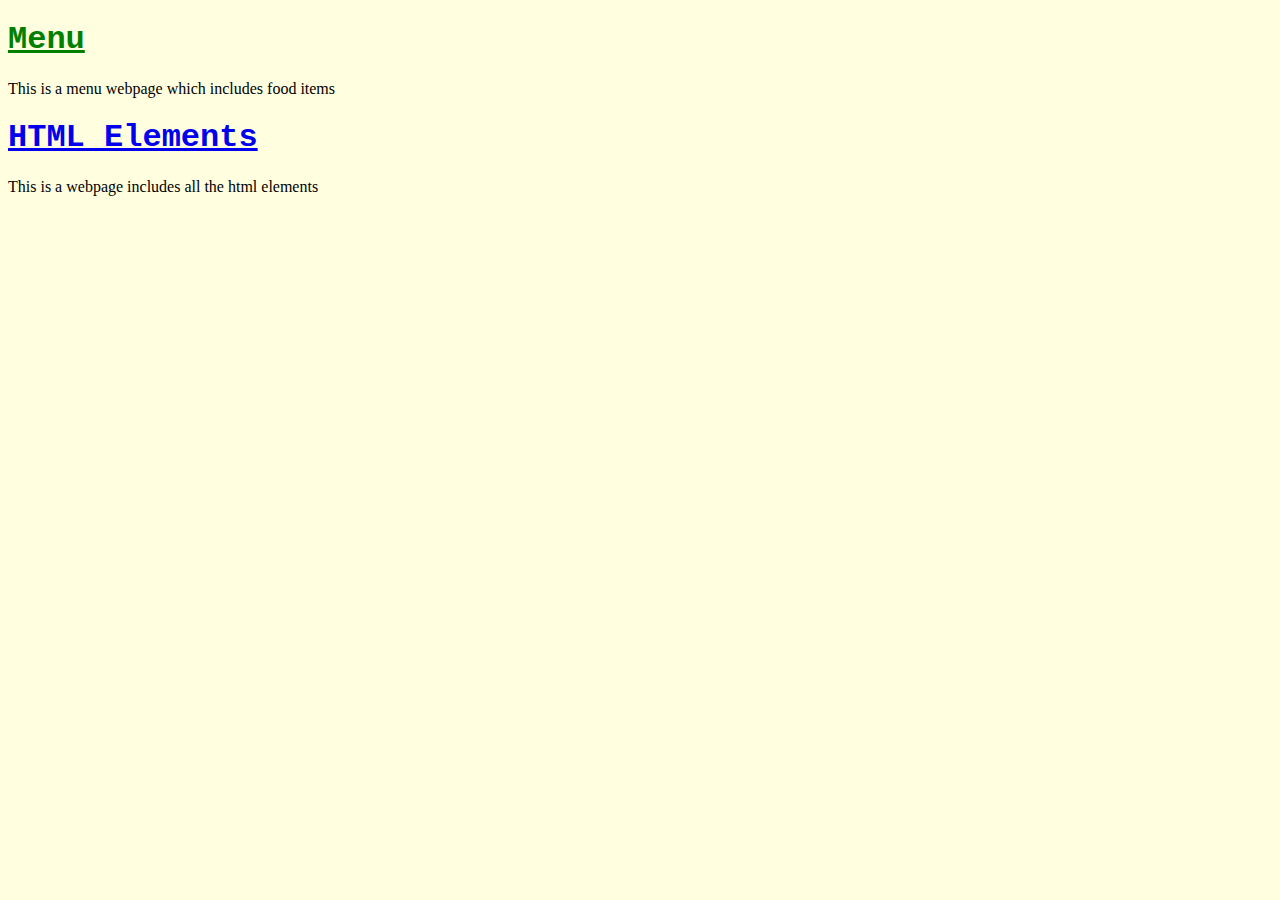
==== index.html @ c8eccc87 "learning different elements and properties of html and css" ====
<!DOCTYPE html>
<html>
    <head>
        <link rel="stylesheet" href="style.css">
    </head>
    <body>
        <h1><a id="header1" href="menu.html" target="_blank">Menu</a></h1>
        <p>This is a menu webpage which includes food items</p>
        <h1><a href="html-elements.html" target="_blank">HTML Elements</a></h1>
        <p>This is a webpage includes all the html elements</p>
    </body>
</html>
---- style.css ----
h1 {
  color: purple;
  font-family: "Courier New", monospace;
}

#header1 {
  color: green !important;
  font-family: "Courier New", monospace;
}

body{
  background-color: lightyellow;
}

#cake {
  color: chocolate;
}

#french-fries {
  color: darkorchid;
}

#pudding {
  color: lightseagreen;
}
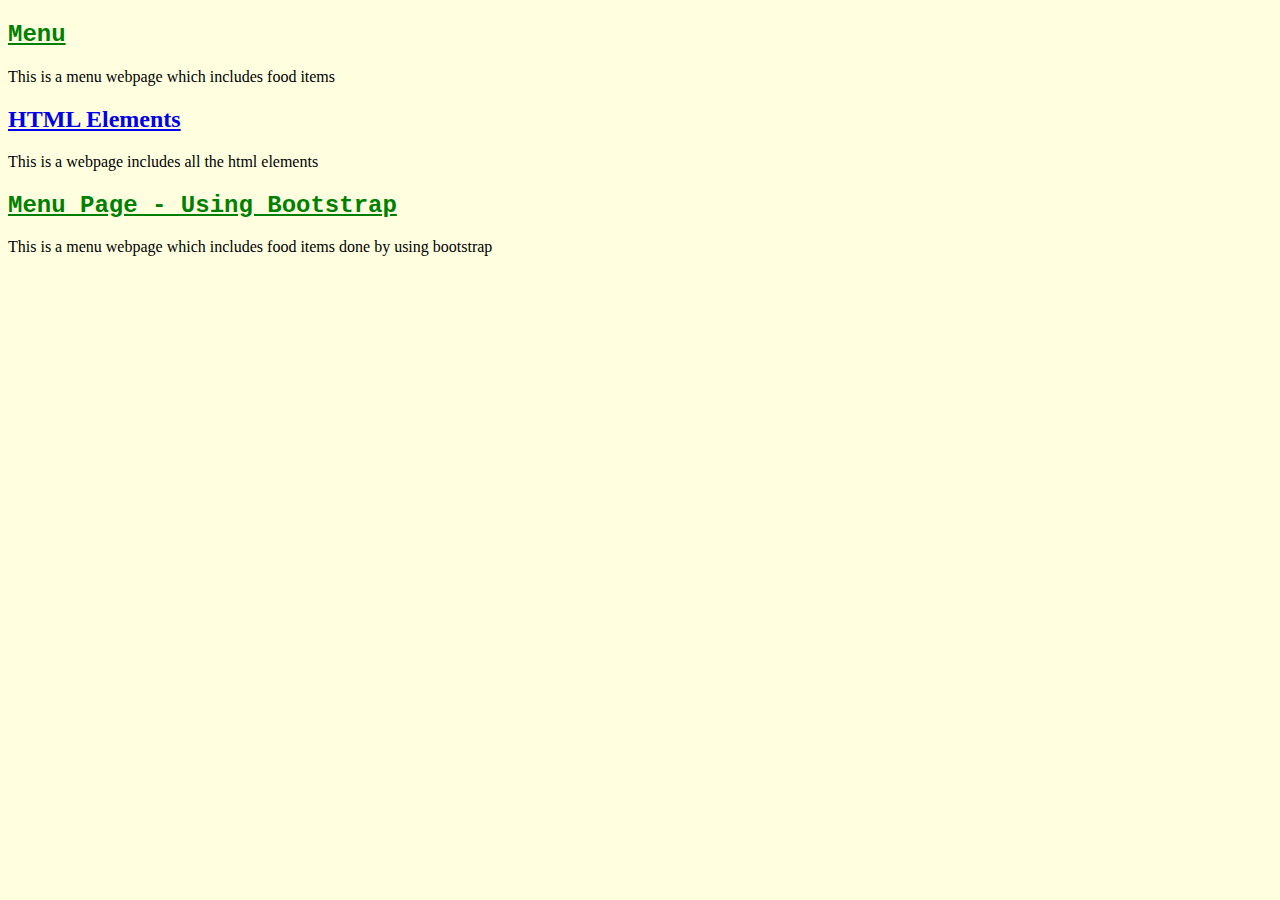
==== commit 84f73775: "Design menu using bootstrap and add bootstrap alert" ====
--- a/index.html
+++ b/index.html
@@ -4,9 +4,14 @@
         <link rel="stylesheet" href="style.css">
     </head>
     <body>
-        <h1><a id="header1" href="menu.html" target="_blank">Menu</a></h1>
+        <h2><a id="header1" href="menu.html" target="_blank">Menu</a></h2>
         <p>This is a menu webpage which includes food items</p>
-        <h1><a href="html-elements.html" target="_blank">HTML Elements</a></h1>
+
+        <h2><a href="html-elements.html" target="_blank">HTML Elements</a></h2>
         <p>This is a webpage includes all the html elements</p>
+
+        <h2><a id="header1" href="menu-bootstrap.html" target="_blank">Menu Page - Using Bootstrap</a></h2>
+        <p>This is a menu webpage which includes food items done by using bootstrap</p>
+
     </body>
 </html>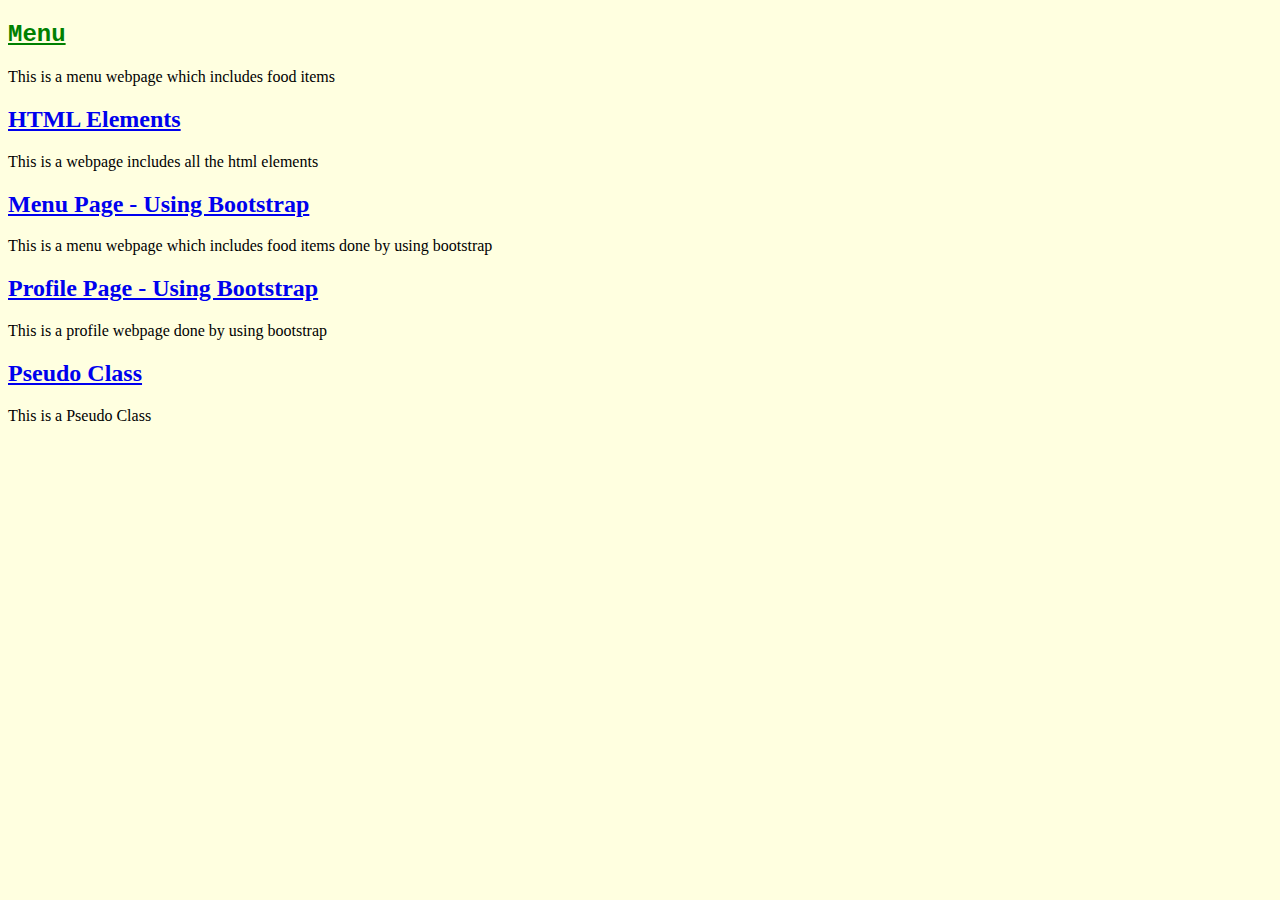
==== commit 3a953343: "Update name of the link" ====
--- a/index.html
+++ b/index.html
@@ -10,8 +10,14 @@
         <h2><a href="html-elements.html" target="_blank">HTML Elements</a></h2>
         <p>This is a webpage includes all the html elements</p>
 
-        <h2><a id="header1" href="menu-bootstrap.html" target="_blank">Menu Page - Using Bootstrap</a></h2>
+        <h2><a href="menu-bootstrap.html" target="_blank">Menu Page - Using Bootstrap</a></h2>
         <p>This is a menu webpage which includes food items done by using bootstrap</p>
+
+        <h2><a href="profile-bootstrap.html" target="_blank">Profile Page - Using Bootstrap</a></h2>
+        <p>This is a profile webpage done by using bootstrap</p>
+
+        <h2><a href="pseudo-class.html" target="_blank">Pseudo Class</a></h2>
+        <p>This is a Pseudo Class</p>
 
     </body>
 </html>